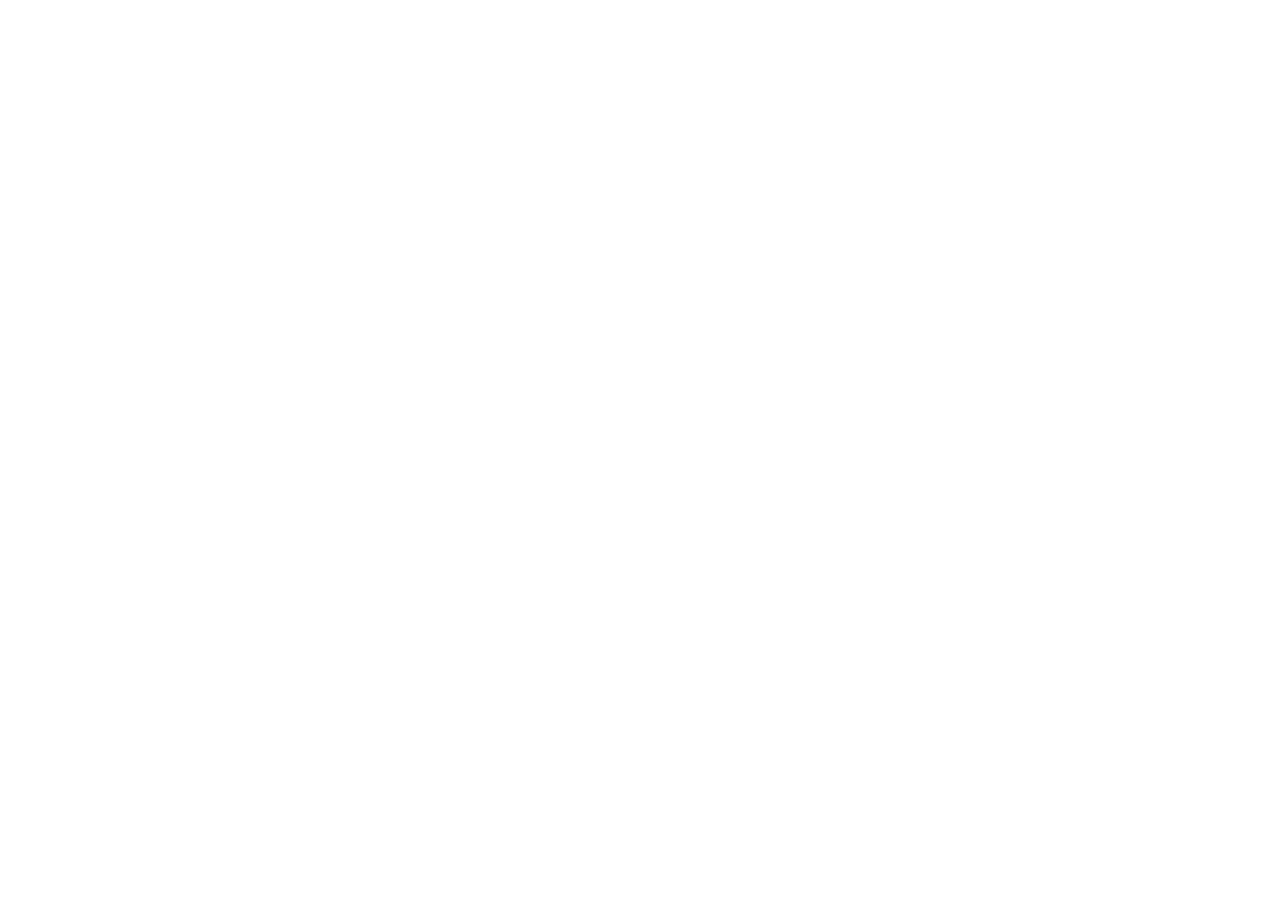
==== faille-applicative.html @ ecc5ca8c "initial commit" ====
<!DOCTYPE html>
<html lang="fr">
<head>
    <meta charset="UTF-8">
    <meta http-equiv="X-UA-Compatible" content="IE=edge">
    <meta name="viewport" content="width=device-width, initial-scale=1.0">
    <meta name="description" content="">

    <link rel="stylesheet" media="screen" href="https://fontlibrary.org//face/archicoco" type="text/css">
    <!-- Favicon -->
    <link rel="icon" type="image/x-icon" href="assets/img/favicon.ico">
    <!-- Lien css -->
    <link href="/assets/css/style.css" rel="stylesheet">
    <!-- Lien bootstap -->
    <link href="assets/css/bootstrap.min.css" rel="stylesheet">
    <title>Anon</title>
</head>
<body>
     <!-- Script Bootstrap -->
     <script src="assets/js/bootstrap.bundle.min.js">
     </script>
     <!-- Script Personnel -->
     <!-- <script src="assets/js/script.js"></script> -->
</body>
</html>
---- assets/css/style.css ----
html,
body {
    height: 100vh;
}

/* ===========NAVBAR=========== */

nav a {
    text-decoration: none;
    color: rgb(92, 86, 86) !important;
}

nav a:hover {
    color: burlywood !important;
}

/* ===========FIN NAVBAR========= */

/* ===========TITRE============ */
h1,
h2,
h3 {
    font-family: 'ArchicocoRegular';
    font-weight:bold;
    font-style: normal;
}

h1 {
    font-size: 16px !important;
    color: white;
}

h2 {
    font-size: 15px !important;
}

h3 {
    font-size: 14px !important;
}

/* ==========FIN TITRE========== */

/* ==========HEADER ET FOOTER============ */
#header {
    height: 500px;
}

footer {
    height: 70px;
}

footer a {
    text-decoration: none !important;
    color: black;
}

header {
    background-image: url(../img/external-content.duckduckgo.com.jpeg);
    background-size: cover;
    border-radius:1%;
}
/* =============FIN HEADER ET FOOTER=========== */

/* =============INTRODUCTION=================== */
#introduction {
    height: 100px;
}
/* =============FIN INTRODUCTION============== */

/* MAIN */
#Listes a {
    text-decoration: none;
    color: black;
}

#Listes a:hover {
    color: burlywood !important;
}
/* ===============FIN MAIN==================== */

/* ===========MEDIA TAILLE MENU CONNEXION============= */
@media (min-width: 979px) {
    .dropdown-menu {
        width: 300px;
    }
}

/* ===========MEDIA TAILLE TITRE============= */
@media (min-width: 768px) {
    h1 {
        font-size: 26px !important;
    }
    h2 {
        font-size: 22px !important; 
    }
    h3 {
        font-size: 18px !important;
    }    
}

/* ===========MEDIA CHANGEMENT BACKGROUND============= */
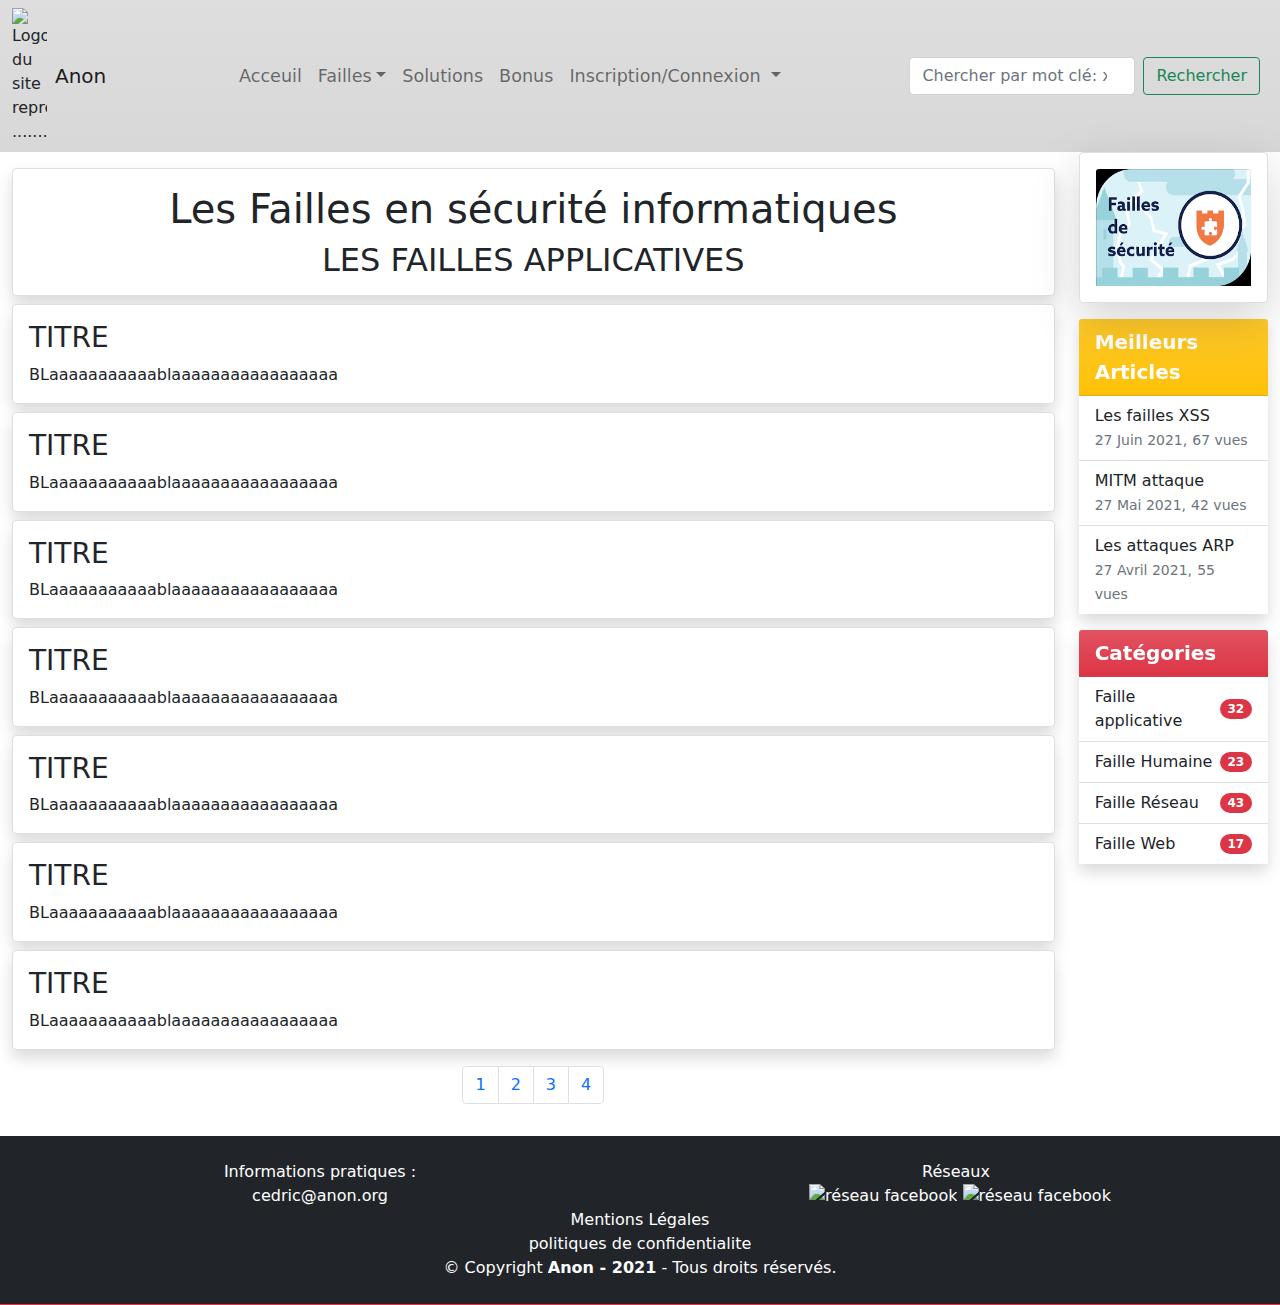
==== commit 4404853d: "update" ====
--- a/faille-applicative.html
+++ b/faille-applicative.html
@@ -1,5 +1,6 @@
 <!DOCTYPE html>
 <html lang="fr">
+
 <head>
     <meta charset="UTF-8">
     <meta http-equiv="X-UA-Compatible" content="IE=edge">
@@ -15,11 +16,336 @@
     <link href="assets/css/bootstrap.min.css" rel="stylesheet">
     <title>Anon</title>
 </head>
+
 <body>
-     <!-- Script Bootstrap -->
-     <script src="assets/js/bootstrap.bundle.min.js">
-     </script>
-     <!-- Script Personnel -->
-     <!-- <script src="assets/js/script.js"></script> -->
+
+    <!-- Début header -->
+    <header class="bg-body border-bottom border-danger">
+
+        <!-- Début Navbar-->
+        <nav class="navbar navbar-expand-lg navbar-light bg-gradient">
+            <div class="container-fluid">
+                <img class="img-fluid" src="assets/img/favicon.ico" alt="Logo du site représentant ......." height="35"
+                    width="35">
+                <a class="navbar-brand ps-2 me-1" href="#">Anon</a>
+                <button class="navbar-toggler" type="button" data-bs-toggle="collapse"
+                    data-bs-target="#navbarSupportedContent" aria-controls="navbarSupportedContent"
+                    aria-expanded="false" aria-label="Toggle navigation">
+                    <span class="navbar-toggler-icon"></span>
+                </button>
+                <div class="collapse navbar-collapse" id="navbarSupportedContent">
+                    <ul class="navbar-nav mx-auto mb-2 mb-lg-0">
+                        <li class="nav-item">
+                            <a class="nav-link" aria-current="page" href="index.html">Acceuil</a>
+                        </li>
+                        <li class="nav-item dropdown">
+                            <a class="nav-link dropdown-toggle" data-bs-toggle="dropdown" href="#" role="button"
+                                aria-expanded="false">Failles</a>
+                            <ul class="dropdown-menu">
+                                <li><a class="dropdown-item" href="faille-applicative.html">faille-applicative</a></li>
+                                <li><a class="dropdown-item" href="faille-humaine.html">faille-humaine</a></li>
+                                <li><a class="dropdown-item" href="faille-reseaux.html">faille-reseaux</a></li>
+                                <li><a class="dropdown-item" href="faille-web.html">faille-web</a></li>
+                            </ul>
+                        </li>
+                        <li class="nav-item">
+                            <a class="nav-link" href="solutions.html">Solutions</a>
+                        </li>
+                        <li class="nav-item">
+                            <a class="nav-link" href="bonus.html">Bonus</a>
+                        </li>
+
+                        <!-- Début Inscription/Connexion -->
+                        <li class="nav-item dropdown">
+                            <a class="nav-link dropdown-toggle" href="#" id="navbarDropdown" role="button"
+                                data-bs-toggle="dropdown" aria-expanded="false">
+                                Inscription/Connexion
+                            </a>
+                            <ul class="dropdown-menu" aria-labelledby="navbarDropdown">
+                                <form class="px-4 py-3">
+                                    <div class="mb-3">
+                                        <label for="exampleDropdownFormEmail1" class="form-label">Adresse
+                                            email</label>
+                                        <input type="email" class="form-control" id="exampleDropdownFormEmail1"
+                                            placeholder="email@exemple.com">
+                                    </div>
+                                    <div class="mb-3">
+                                        <label for="exampleDropdownFormPassword1" class="form-label">Mot de
+                                            passe</label>
+                                        <input type="password" class="form-control" id="exampleDropdownFormPassword1"
+                                            placeholder="Mot-de-passe">
+                                    </div>
+                                    <div class="mb-3">
+                                        <div class="form-check">
+                                            <input type="checkbox" class="form-check-input" id="dropdownCheck">
+                                            <label class="form-check-label" for="dropdownCheck">
+                                                se rappeller de moi
+                                            </label>
+                                        </div>
+                                    </div>
+                                    <button type="submit" class="btn btn-primary">s'identifier</button>
+                                </form>
+                                <div class="dropdown-divider"></div>
+                                <a class="dropdown-item" href="register.html">Nouveau ici? Inscription</a>
+                                <a class="dropdown-item" href="#">Mot de passe oublié?</a>
+                            </ul>
+                        </li>
+                    </ul>
+                    <!-- Fin Inscription/Connexion -->
+
+                    <!-- Début champ Recherche -->
+                    <form class="d-flex me-2">
+                        <input class="form-control me-2" type="search" placeholder="Chercher par mot clé: xss"
+                            aria-label="Search">
+                        <button class="btn btn-outline-success " type="submit">Rechercher</button>
+                    </form>
+                    <!-- Fin champ recherche -->
+                </div>
+            </div>
+        </nav>
+        <!-- Fin Navbar -->
+        <!-- Fin Header -->
+
+        <!-- Début Main -->
+        <main class="mb-3">
+            <div class="container-fluid">
+
+                <div class="row">
+
+                    <div class="mt-3 col-lg-10 col-md-12 col-sm-12">
+                        <div class="card bg-light shadow bg-body rounded-3 mb-2">
+                            <div class="card-body">
+                                <h1 class="card-title text-dark text-center">
+                                    Les Failles en sécurité informatiques
+                                </h1>
+                                <h2 class="card-text text-center">LES FAILLES APPLICATIVES
+                                </h2>
+                                <!-- <div class="d-flex text-center border-top border-1 pt-2">
+
+                                </div> -->
+                            </div>
+                        </div>
+
+                        <div class="card bg-light shadow bg-body rounded-3 mb-2">
+                            <div class="card-body">
+                                <h3 class="card-title">
+                                    TITRE
+                                </h3>
+                                <p class="card-text">BLaaaaaaaaaaablaaaaaaaaaaaaaaaaa
+                                </p>
+                                <!-- <div class="d-flex text-center border-top border-1 pt-2">bbbbbbbbbbbbbbbbb
+
+                                </div> -->
+                            </div>
+                        </div>
+
+                        <div class="card bg-light shadow bg-body rounded-3 mb-2">
+                            <div class="card-body">
+                                <h3 class="card-title text-dark">
+                                    TITRE
+                                </h3>
+                                <p class="card-text">BLaaaaaaaaaaablaaaaaaaaaaaaaaaaa
+                                </p>
+                                <!-- <div class="d-flex text-center border-top border-1 pt-2">
+
+                                </div> -->
+                            </div>
+                        </div>
+
+                        <div class="card bg-light shadow bg-body rounded-3 mb-2">
+                            <div class="card-body">
+                                <h3 class="card-title text-dark">
+                                    TITRE
+                                </h3>
+                                <p class="card-text">BLaaaaaaaaaaablaaaaaaaaaaaaaaaaa
+                                </p>
+                                <!-- <div class="d-flex text-center border-top border-1 pt-2">
+
+                                </div> -->
+                            </div>
+                        </div>
+
+                        <div class="card bg-light shadow bg-body rounded-3 mb-2">
+                            <div class="card-body">
+                                <h3 class="card-title text-dark">
+                                    TITRE
+                                </h3>
+                                <p class="card-text">BLaaaaaaaaaaablaaaaaaaaaaaaaaaaa
+                                </p>
+                                <!-- <div class="d-flex text-center border-top border-1 pt-2">
+
+                                </div> -->
+                            </div>
+                        </div>
+
+                        <div class="card bg-light shadow bg-body rounded-3 mb-2">
+                            <div class="card-body">
+                                <h3 class="card-title text-dark">
+                                    TITRE
+                                </h3>
+                                <p class="card-text">BLaaaaaaaaaaablaaaaaaaaaaaaaaaaa
+                                </p>
+                                <!-- <div class="d-flex text-center border-top border-1 pt-2">
+
+                                </div> -->
+                            </div>
+                        </div>
+
+
+                        <div class="card bg-light shadow bg-body rounded-3 mb-2">
+                            <div class="card-body">
+                                <h3 class="card-title text-dark">
+                                    TITRE
+                                </h3>
+                                <p class="card-text">BLaaaaaaaaaaablaaaaaaaaaaaaaaaaa
+                                    <!-- <div class="d-flex text-center border-top border-1 pt-2">
+
+                                    </div> -->
+                            </div>
+                        </div>
+
+                        <div class="card bg-light shadow bg-body rounded-3 mb-2">
+                            <div class="card-body">
+                                <h3 class="card-title text-dark">
+                                    TITRE
+                                </h3>
+                                <p class="card-text">BLaaaaaaaaaaablaaaaaaaaaaaaaaaaa
+                                </p>
+                                <!-- <div class="d-flex text-center border-top border-1 pt-2">
+
+                                </div> -->
+                            </div>
+                        </div>
+
+                        <!-- Pagination bas -->
+                        <nav class="mt-3" aria-label="Page navigation example">
+                            <ul class="pagination justify-content-center">
+
+                                <li class="page-item"><a class="page-link" href="faille-applicative.html">1</a></li>
+                                <li class="page-item"><a class="page-link" href="faille-humaine.html">2</a></li>
+                                <li class="page-item"><a class="page-link" href="faille-reseaux.html">3</a></li>
+                                <li class="page-item"><a class="page-link" href="faille-web.html">4</a></li>
+                            </ul>
+                        </nav>
+                    </div>
+
+                    <!-- Début section droite -->
+                    <div class="col-lg-2 col-md-12 col-sm-12">
+                        <div class="sticky-top">
+                            <div class="card rounded-3 shadow-lg mb-3">
+                                <div class="card-body">
+                                    <img src="assets/img/1.png" height="117" width="279" class="card-img-top"
+                                        alt="...........................">
+                                </div>
+                            </div>
+
+                            <div class="bg-light shadow bg-body rounded-3 mb-3">
+                                <div class="card-header bg-warning bg-gradient text-white fw-bold fs-5">
+                                    Meilleurs Articles
+                                </div>
+                                <ul class="list-group list-group-flush mb-2">
+                                    <li class="list-group-item">
+                                        Les failles XSS
+                                        <div>
+                                            <small class="text-muted">27 Juin 2021,</small>
+                                            <small class="text-muted">67 vues</small>
+                                        </div>
+                                    </li>
+                                    <li class="list-group-item">
+                                        MITM attaque
+                                        <div>
+                                            <small class="text-muted">27 Mai 2021,</small>
+                                            <small class="text-muted">42 vues </small>
+                                        </div>
+                                    </li>
+                                    <li class="list-group-item">
+                                        Les attaques ARP
+                                        <div>
+                                            <small class="text-muted">27 Avril 2021,</small>
+                                            <small class="text-muted">55 vues </small>
+                                        </div>
+                                    </li>
+                                </ul>
+                            </div>
+
+                            <!-- Début Catégories -->
+                            <div class="d-flex flex-column mb-3 bg-light shadow bg-body rounded">
+                                <div class="card-header bg-danger bg-gradient text-white fw-bold fs-5">
+                                    Catégories
+                                </div>
+                                <div class="overflow-auto" style="max-height: 42vh">
+                                    <ul class="list-group list-group-flush">
+                                        <li class="list-group-item d-flex justify-content-between align-items-center">
+                                            Faille applicative
+                                            <span class="badge bg-danger rounded-pill">32</span>
+                                        </li>
+                                        <li class="list-group-item d-flex justify-content-between align-items-center">
+                                            Faille Humaine
+                                            <span class="badge bg-danger rounded-pill">23</span>
+                                        </li>
+                                        <li class="list-group-item d-flex justify-content-between align-items-center">
+                                            Faille Réseau
+                                            <span class="badge bg-danger rounded-pill">43</span>
+                                        </li>
+                                        <li class="list-group-item d-flex justify-content-between align-items-center">
+                                            Faille Web
+                                            <span class="badge bg-danger rounded-pill">17</span>
+                                        </li>
+                                    </ul>
+                                </div>
+                            </div>
+                            <!-- Fin Catégories -->
+
+                        </div>
+                    </div>
+                </div>
+            </div>
+        </main>
+
+
+        <!-- Début Footer -->
+
+        <footer id="footer" class="bg-dark text-white">
+
+            <div class="container-fluid py-4">
+                <div class="row">
+                    <div class="infos col-12 col-sm-6 col-lg-6 text-center">
+                        <div>Informations pratiques :</div>
+                        <div><a href="mailto:cedric@anon.org">cedric@anon.org</a></div>
+                    </div>
+                    <div class="imgSocial col-12 col-sm-6 col-lg-6 text-center">
+                        <div class=" social me-2">Réseaux</div>
+                        <div>
+                            <a href="https://linkedin.com"><img class="img-fluid"
+                                    src="/assets/img/square-linkedin-128.webp" alt="réseau facebook" height="35"
+                                    width="35"></a>
+                            <a href="https://twitter.com"><img class="img-fluid"
+                                    src="/assets/img/square-twitter-128.webp" alt="réseau facebook" height="35"
+                                    width="35"></a>
+                        </div>
+
+                    </div>
+
+
+                    <div class="col-12 col-lg-12 text-center">
+                        <div><a href="mentions-legales.html">Mentions Légales</a></div>
+                        <div><a href="politiques-de-confidentialite.html">politiques de confidentialite</a></div>
+                        <div class="copyright">
+                            &copy; Copyright <strong><span>Anon - 2021</span></strong> - Tous droits réservés.
+                        </div>
+                    </div>
+                </div>
+            </div>
+        </footer>
+        <!-- FIN Footer -->
+
+
+
+        <!-- Script Bootstrap -->
+        <script src="assets/js/bootstrap.bundle.min.js">
+        </script>
+        <!-- Script Personnel -->
+        <!-- <script src="assets/js/script.js"></script> -->
 </body>
+
 </html>--- a/assets/css/style.css
+++ b/assets/css/style.css
@@ -5,27 +5,28 @@
 
 /* ===========NAVBAR=========== */
 
-nav a {
-    text-decoration: none;
-    color: rgb(92, 86, 86) !important;
+.navbar {
+    background-color: #D8D8D8;
 }
 
-nav a:hover {
-    color: burlywood !important;
+.navbar .navbar-nav .nav-link {
+    text-decoration: none;
+    color: rgb(146, 135, 135);
+    font-size: 1.1em;
+}
+
+.navbar .navbar-nav .nav-link:hover {
+    color: #FA5858;
 }
 
 /* ===========FIN NAVBAR========= */
 
 /* ===========TITRE============ */
-h1,
-h2,
-h3 {
+
+/*h1 {
     font-family: 'ArchicocoRegular';
-    font-weight:bold;
+    font-weight: bold;
     font-style: normal;
-}
-
-h1 {
     font-size: 16px !important;
     color: white;
 }
@@ -36,71 +37,49 @@
 
 h3 {
     font-size: 14px !important;
-}
+} */
 
 /* ==========FIN TITRE========== */
 
-/* ==========HEADER ET FOOTER============ */
-#header {
-    height: 500px;
+
+/* ===========FOOTER=========== */
+footer a {
+    text-decoration: none !important;
+    color: white;
 }
 
-footer {
-    height: 70px;
+footer a:hover {
+    color: red;
 }
 
-footer a {
-    text-decoration: none !important;
-    color: black;
-}
 
-header {
-    background-image: url(../img/external-content.duckduckgo.com.jpeg);
-    background-size: cover;
-    border-radius:1%;
-}
-/* =============FIN HEADER ET FOOTER=========== */
+/* =============FOOTER=========== */
 
 /* =============INTRODUCTION=================== */
 #introduction {
     height: 100px;
 }
+
 /* =============FIN INTRODUCTION============== */
 
-/* MAIN */
-#Listes a {
+
+
+/* ================REGISTER======================= */
+
+.form-check-label a {
     text-decoration: none;
+    text-decoration: underline;
     color: black;
 }
 
-#Listes a:hover {
-    color: burlywood !important;
-}
-/* ===============FIN MAIN==================== */
+/* ===============FIN REGISTER==================== */
 
-/* ===========MEDIA TAILLE MENU CONNEXION============= */
+
+
+/* ===========MEDIA TAILLE MENU NAV CONNEXION============= */
 @media (min-width: 979px) {
     .dropdown-menu {
         width: 300px;
     }
 }
 
-/* ===========MEDIA TAILLE TITRE============= */
-@media (min-width: 768px) {
-    h1 {
-        font-size: 26px !important;
-    }
-    h2 {
-        font-size: 22px !important; 
-    }
-    h3 {
-        font-size: 18px !important;
-    }    
-}
-
-/* ===========MEDIA CHANGEMENT BACKGROUND============= */
-
-
-
-
-
